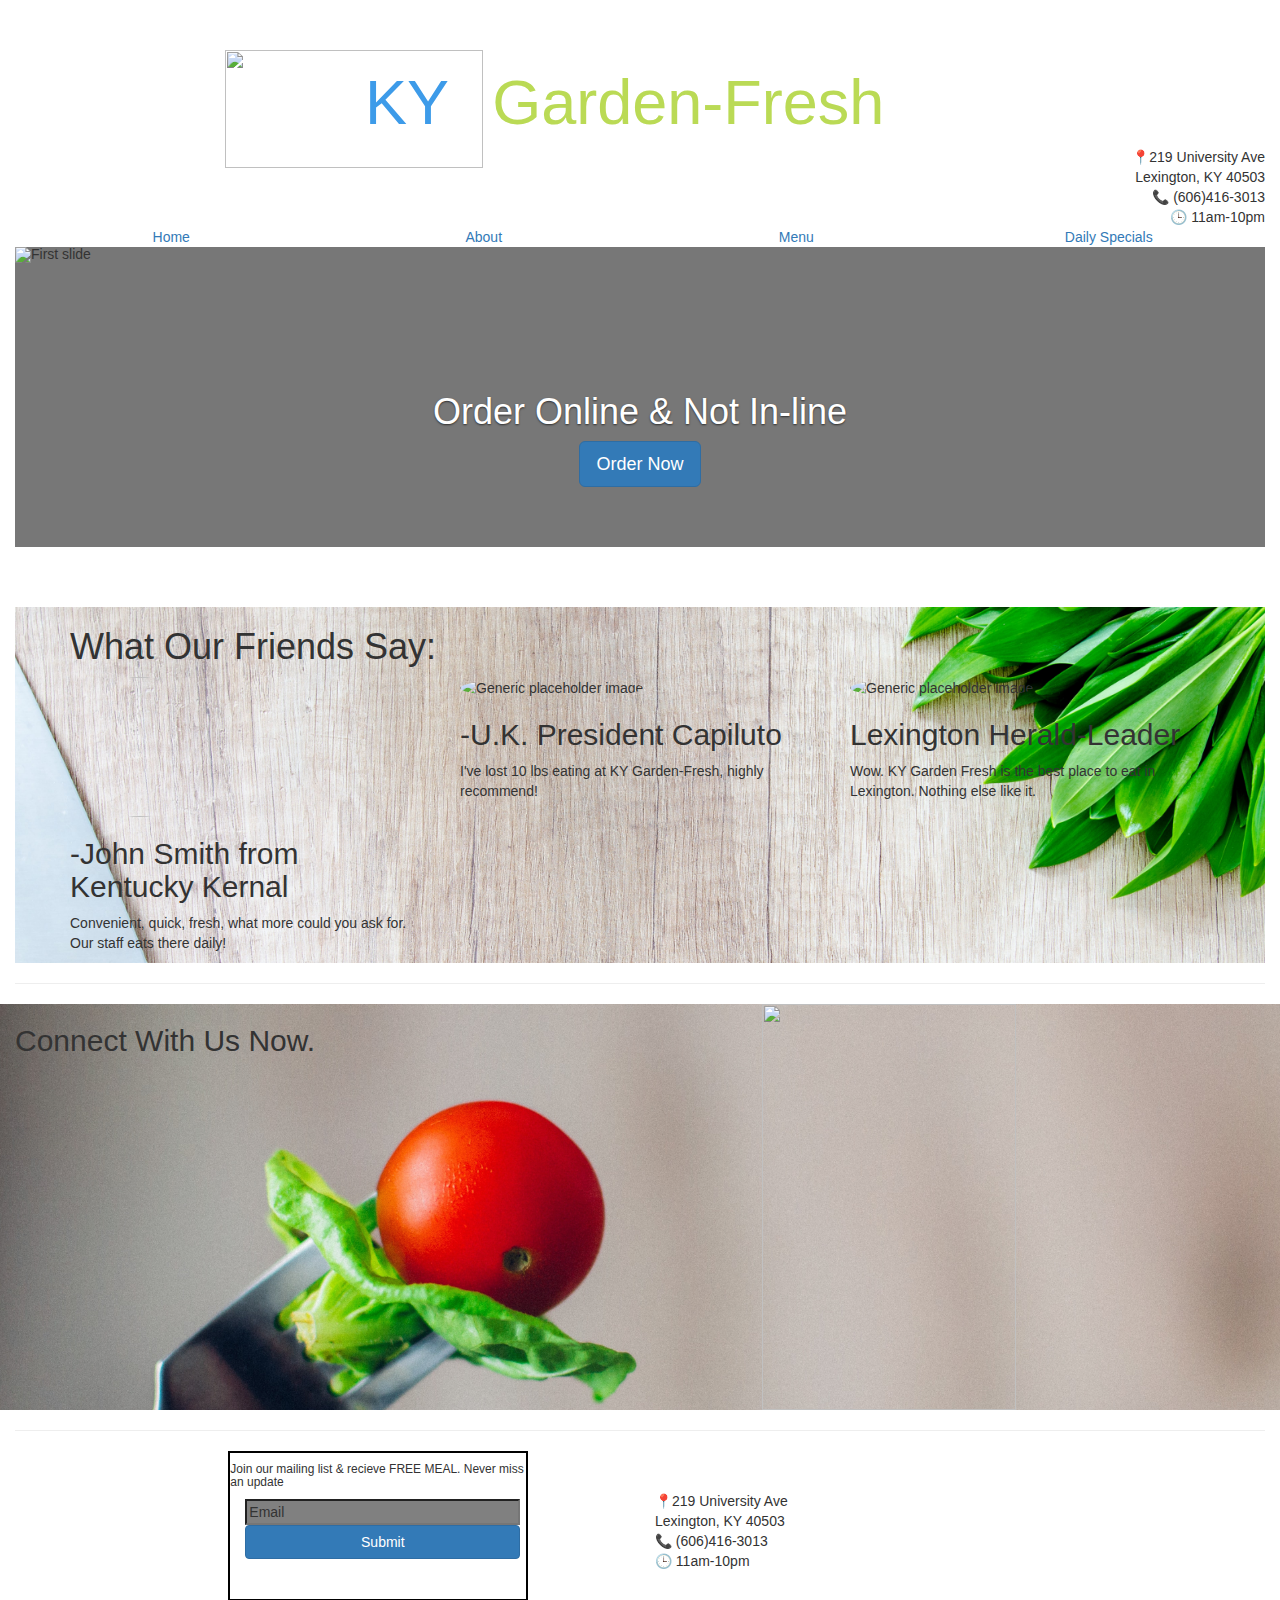
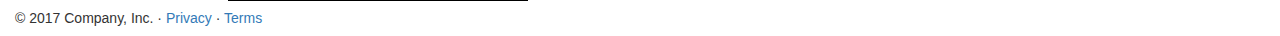
==== index.html @ 9480a44e "adding repo to git" ====
<!DOCTYPE html>
<html>
<head>
    <title>KYGF</title>
    <meta charset="utf-8">
    <meta name="viewport" content="width=device-width, initial-scale=1">
    <link rel="stylesheet" href="https://maxcdn.bootstrapcdn.com/bootstrap/3.3.7/css/bootstrap.min.css">
    <script src="https://ajax.googleapis.com/ajax/libs/jquery/3.2.1/jquery.min.js"></script>
    <script src="https://maxcdn.bootstrapcdn.com/bootstrap/3.3.7/js/bootstrap.min.js"></script>
    <link href="./css/style.css" rel="stylesheet"/>
</head>

<body>
  <img style = "position: absolute !important; margin: 50px 0px 0px 225px !important;" src="https://static.wixstatic.com/media/83bf3c_7bb50ddfa0774ff2914da884479d0b80~mv2.png/v1/fill/w_516,h_236,al_c,usm_0.66_1.00_0.01/83bf3c_7bb50ddfa0774ff2914da884479d0b80~mv2.png" width="258" height="118">
<div class="container-fluid">
  <div class="jumbotron text-center">
    <div class="row headerText">
      <div class="col-sm-3">

      </div>
      <div class="col-sm-1">
        <h1 style = "color: #3D9BE9 !important;">KY</h1>
      </div>
      <div class="col-sm-5">
        <h1 style = "color: #BADA55 !important;">Garden-Fresh</h1>
      </div>
    </div>
  </div>
<div>
<div class="important-information"
    <p1>
      📍219 University Ave<br>
      Lexington, KY 40503<br>
      📞 (606)416-3013<br>
      🕒 11am-10pm<br>
    </p1>
  </div>
</div>

<div>
  <div class="nav menu-background text-center">
    <div class="container-fluid">
      <div class="row">
        <div class="col-sm-3">
          <a href="index.html" class="nav_element">Home</a>
        </div>
        <div class="col-sm-3">
          <a href="about.html" class="nav_element">About</a>
        </div>
        <div class="col-sm-3">
          <a href="menu.html"  class="nav_element">Menu</a>
        </div>
        <div class="col-sm-3">
          <a href="daily_specials.html"  class="nav_element">Daily Specials</a>
        </div>
      </div>
    </div>
  </div>
</div>

          <!-- Carousel
          ==================================================
          -->
      <div id="myCarousel" class="carousel slide" data-ride="carousel">
        <!-- Indicators -->
        <div class="carousel-inner" role="listbox">
          <div class="item active">
            <img class="first-slide" src="https://chi-yu.co.uk/wp-content/uploads/2017/10/dan-gold-298710.jpg" alt="First slide">
            <div class="container">
              <div class="carousel-caption">
                <h1>Order Online & Not In-line</h1>
                <p><a class="btn btn-lg btn-primary" href="#" role="button">Order Now</a></p>
              </div>
            </div>
          </div>
        </div>
      </div>


          <!-- Marketing messaging and featurettes
          ================================================== -->



        <div style = "background-image: url('./img/pexels-photo-349609 (1)-min.jpeg') !important; background-size: cover !important;" class="container-fluid">
          <div class="container marketing">
            <h1>What Our Friends Say:</h1>
            <!-- Three columns of text below the carousel -->
            <div class="row">
              <div class="col-md-4">
                <img class="img-circle" src="https://pbs.twimg.com/profile_images/666065344918904832/jRoZKlGf.jpg" Generic placeholder image width="140" height="140">
                <h2>-John Smith from Kentucky Kernal</h2>
                <p>Convenient, quick, fresh, what more could you ask for. Our staff eats there daily!</p>

              </div><!-- /.col-lg-4 -->
              <div class="col-md-4">
                <img class="img-circle" src="https://pbs.twimg.com/profile_images/1930437561/Blog_photo_Eli_Capilouto_400x400.jpg" alt="Generic placeholder image" width="140" height="140">
                <h2>-U.K. President Capiluto</h2>
                <p>I've lost 10 lbs eating at KY Garden-Fresh, highly recommend!</p>
              </div><!-- /.col-lg-4 -->
              <div class="col-md-4">
                <img class="img-circle" src="http://is5.mzstatic.com/image/thumb/Purple127/v4/0e/89/89/0e8989ff-58ff-c34e-fc6b-ea21ae738f3e/source/350x350bb.jpg" alt="Generic placeholder image" width="140" height="140">
                <h2>Lexington Herald-Leader</h2>
                <p>Wow. KY Garden Fresh is the best place to eat in Lexington. Nothing else like it.</p>
              </div><!-- /.col-lg-4 -->
            </div><!-- /.row -->
          </div>
        </div>


            <!-- START THE FEATURETTES -->

            <hr class="featurette-divider">
            <div style = "background-image: url('./img/food-tomato (2)-min.jpg') !important; background-size: cover !important;" class="row featurette">
              <div class="col-md-7">
                <h2 class="featurette-heading">Connect With Us Now.<span class="text-muted"></span></h2>

              </div>
              <div class="col-md-5">
                <img class="img-square" src="https://static.wixstatic.com/media/83bf3c_45357b57ff684d25890bee08e73502a7~mv2.png/v1/fill/w_508,h_812,al_c,usm_0.66_1.00_0.01/83bf3c_45357b57ff684d25890bee08e73502a7~mv2.png" width="254" height="406">
              </div>
            </div>

            <hr class="featurette-divider">

            <div class="row featurette">
              <div class="col-sm-2">

              </div>
              <div class="col-sm-4">
                <div style = "border: 2px black solid !important; width: 300px; height: 150px; ">
                  <h6>Join our mailing list & recieve FREE MEAL. Never miss an update</h6>
                  <div  class="container">
                      <input style = "background: grey !important;  width: 275px !important" placeholder="Email" value="Email"/>
                  </div>
                  <div class="container">
                    <button style = "width: 275px !important" class="btn btn-primary" type="button" name="button">Submit</button>
                  </div>
                </div>
              </div>
              <div style="margin: 40px 0px 0px 0px !important" class="col-sm-5">
                <p1>
                  📍219 University Ave<br>
                  Lexington, KY 40503<br>
                  📞 (606)416-3013<br>
                  🕒 11am-10pm<br>
                </p1>
              </div>
            </div>
            <!-- FOOTER -->
            <footer>

              <h5>&copy; 2017 Company, Inc. &middot; <a href="#">Privacy</a> &middot; <a href="#">Terms</a></h5>
            </footer>

          </div><!-- /.container -->


  </body>
</html>
---- css/style.css ----
.important-information{
  text-align: right;
}

.img-responsive,
.thumbnail > img,
.thumbnail a > img,
.carousel-inner > .item > img,
.carousel-inner > .item > a > img {
  display: block;
  max-width: 105%;
  height: auto;
}

.kentucky-logo {

    position: absolute;
    top: 45px;
    right: 0;
    width: 1900px;
    height: 100px;
  .h1{
    color:blue;
  }

.headerText{
  font-size: 20pt !important;
}

.backgroundPeople{
  background-image: url('https://static.pexels.com/photos/349609/pexels-photo-349609.jpeg')!important;
  background-size: cover !important;
}

h1{
  font-family: helvetica
  font-size: 55px;
}

h2{  font-family: helvetica
  font-size: 30px;
  text-align: center;
  }

.nav{
  text-align: center;
  padding-left: 40px !important;
  padding-right:40px !important;
}

.text-center {
    text-align: right;
}

}
main{
  width: 100%;
  overflow: hidden;
  font-family: 'Helvetica'
}

.jumbotron{background-color:white;

}

.jumbotron{
  padding-bottom:0px;
  margin-bottom:0px;
}


.carousel {
  height: 300px;
  margin-bottom: 60px;
}
/* Since positioning the image, we need to help out the caption */
.carousel-caption {
  z-index: 10;
}

/* Declare heights because of positioning of img element */
.carousel .item {
  height: 300px;
  background-color: #777;
}
.carousel-inner > .item > img {
  position: absolute;
  top: 0;
  left: 0;
  min-width: 100%;
  height: 300px;
}
.featurette-divider{
  color:pink;
}

background-image{
  url("gradient_bg.png");
}
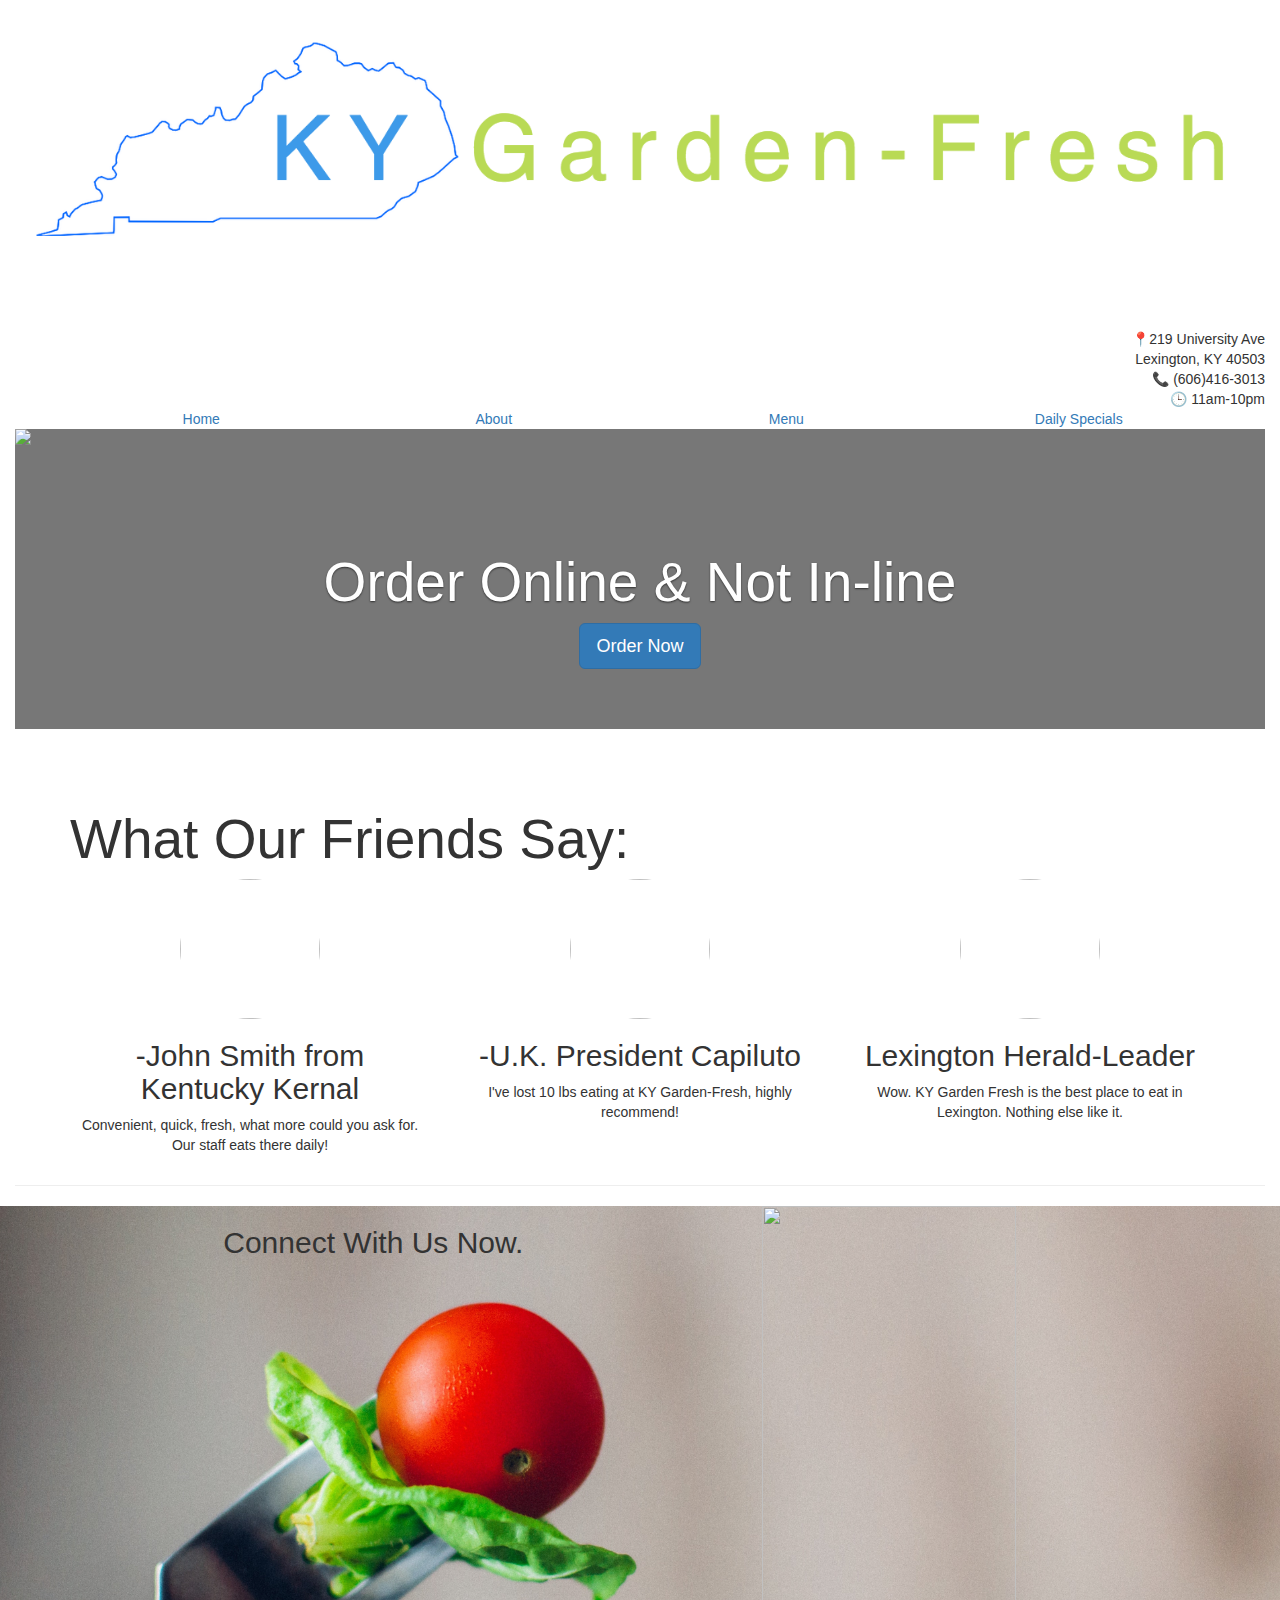
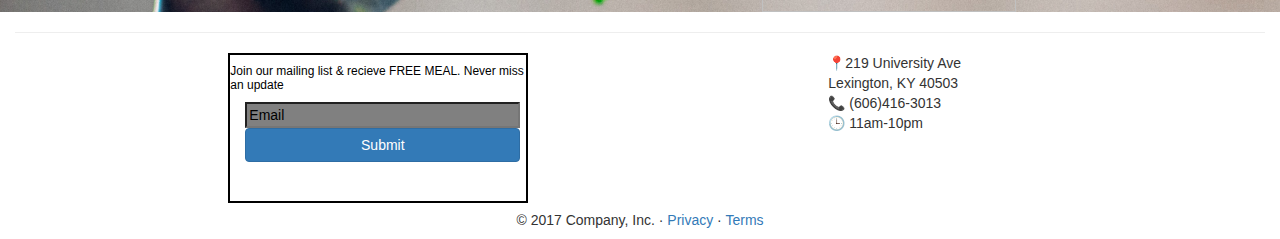
==== commit 33dd3c9a: "added styling" ====
--- a/index.html
+++ b/index.html
@@ -1,29 +1,22 @@
 <!DOCTYPE html>
 <html>
-<head>
-    <title>KYGF</title>
-    <meta charset="utf-8">
-    <meta name="viewport" content="width=device-width, initial-scale=1">
-    <link rel="stylesheet" href="https://maxcdn.bootstrapcdn.com/bootstrap/3.3.7/css/bootstrap.min.css">
-    <script src="https://ajax.googleapis.com/ajax/libs/jquery/3.2.1/jquery.min.js"></script>
-    <script src="https://maxcdn.bootstrapcdn.com/bootstrap/3.3.7/js/bootstrap.min.js"></script>
-    <link href="./css/style.css" rel="stylesheet"/>
-</head>
+  <head>
+      <title>KYGF</title>
+      <meta charset="utf-8">
+      <meta name="viewport" content="width=device-width, initial-scale=1">
+      <link rel="stylesheet" href="https://maxcdn.bootstrapcdn.com/bootstrap/3.3.7/css/bootstrap.min.css">
+      <script src="https://ajax.googleapis.com/ajax/libs/jquery/3.2.1/jquery.min.js"></script>
+      <script src="https://maxcdn.bootstrapcdn.com/bootstrap/3.3.7/js/bootstrap.min.js"></script>
+      <link href="./css/style.css" rel="stylesheet"/>
+  </head>
 
 <body>
-  <img style = "position: absolute !important; margin: 50px 0px 0px 225px !important;" src="https://static.wixstatic.com/media/83bf3c_7bb50ddfa0774ff2914da884479d0b80~mv2.png/v1/fill/w_516,h_236,al_c,usm_0.66_1.00_0.01/83bf3c_7bb50ddfa0774ff2914da884479d0b80~mv2.png" width="258" height="118">
+<img class="kentucky-logo" src="img/ky-logo.png">
 <div class="container-fluid">
   <div class="jumbotron text-center">
     <div class="row headerText">
       <div class="col-sm-3">
-
-      </div>
-      <div class="col-sm-1">
-        <h1 style = "color: #3D9BE9 !important;">KY</h1>
-      </div>
-      <div class="col-sm-5">
-        <h1 style = "color: #BADA55 !important;">Garden-Fresh</h1>
-      </div>
+        </div>
     </div>
   </div>
 <div>
@@ -58,14 +51,12 @@
   </div>
 </div>
 
-          <!-- Carousel
-          ==================================================
-          -->
+
       <div id="myCarousel" class="carousel slide" data-ride="carousel">
         <!-- Indicators -->
         <div class="carousel-inner" role="listbox">
           <div class="item active">
-            <img class="first-slide" src="https://chi-yu.co.uk/wp-content/uploads/2017/10/dan-gold-298710.jpg" alt="First slide">
+            <img class="first-slide" src="https://chi-yu.co.uk/wp-content/uploads/2017/10/dan-gold-298710.jpg">
             <div class="container">
               <div class="carousel-caption">
                 <h1>Order Online & Not In-line</h1>
@@ -80,26 +71,24 @@
           <!-- Marketing messaging and featurettes
           ================================================== -->
 
-
-
-        <div style = "background-image: url('./img/pexels-photo-349609 (1)-min.jpeg') !important; background-size: cover !important;" class="container-fluid">
-          <div class="container marketing">
+        <div class="container-fluid whatourfriendsaybackground">
+          <div class="container">
             <h1>What Our Friends Say:</h1>
             <!-- Three columns of text below the carousel -->
             <div class="row">
-              <div class="col-md-4">
-                <img class="img-circle" src="https://pbs.twimg.com/profile_images/666065344918904832/jRoZKlGf.jpg" Generic placeholder image width="140" height="140">
+              <div class="col-md-4 text-center">
+                <img class="pic-circle" src="https://pbs.twimg.com/profile_images/666065344918904832/jRoZKlGf.jpg" />
                 <h2>-John Smith from Kentucky Kernal</h2>
                 <p>Convenient, quick, fresh, what more could you ask for. Our staff eats there daily!</p>
 
               </div><!-- /.col-lg-4 -->
-              <div class="col-md-4">
-                <img class="img-circle" src="https://pbs.twimg.com/profile_images/1930437561/Blog_photo_Eli_Capilouto_400x400.jpg" alt="Generic placeholder image" width="140" height="140">
+              <div class="col-md-4 text-center">
+                <img class="pic-circle" src="https://pbs.twimg.com/profile_images/1930437561/Blog_photo_Eli_Capilouto_400x400.jpg" />
                 <h2>-U.K. President Capiluto</h2>
                 <p>I've lost 10 lbs eating at KY Garden-Fresh, highly recommend!</p>
               </div><!-- /.col-lg-4 -->
-              <div class="col-md-4">
-                <img class="img-circle" src="http://is5.mzstatic.com/image/thumb/Purple127/v4/0e/89/89/0e8989ff-58ff-c34e-fc6b-ea21ae738f3e/source/350x350bb.jpg" alt="Generic placeholder image" width="140" height="140">
+              <div class="col-md-4 text-center">
+                <img class="pic-circle" src="http://is5.mzstatic.com/image/thumb/Purple127/v4/0e/89/89/0e8989ff-58ff-c34e-fc6b-ea21ae738f3e/source/350x350bb.jpg" />
                 <h2>Lexington Herald-Leader</h2>
                 <p>Wow. KY Garden Fresh is the best place to eat in Lexington. Nothing else like it.</p>
               </div><!-- /.col-lg-4 -->
@@ -108,48 +97,48 @@
         </div>
 
 
-            <!-- START THE FEATURETTES -->
+        <hr class="featurette-divider">
+        <div style = "background-image: url('./img/food-tomato (2)-min.jpg') !important; background-size: cover !important;" class="row featurette">
+          <div class="col-md-7">
+            <h2 class="featurette-heading">Connect With Us Now.<span class="text-muted"></span></h2>
 
-            <hr class="featurette-divider">
-            <div style = "background-image: url('./img/food-tomato (2)-min.jpg') !important; background-size: cover !important;" class="row featurette">
-              <div class="col-md-7">
-                <h2 class="featurette-heading">Connect With Us Now.<span class="text-muted"></span></h2>
+          </div>
+          <div class="col-md-5">
+            <img class="img-square" src="https://static.wixstatic.com/media/83bf3c_45357b57ff684d25890bee08e73502a7~mv2.png/v1/fill/w_508,h_812,al_c,usm_0.66_1.00_0.01/83bf3c_45357b57ff684d25890bee08e73502a7~mv2.png" width="254" height="406">
+          </div>
+        </div>
+        <hr class="featurette-divider">
 
-              </div>
-              <div class="col-md-5">
-                <img class="img-square" src="https://static.wixstatic.com/media/83bf3c_45357b57ff684d25890bee08e73502a7~mv2.png/v1/fill/w_508,h_812,al_c,usm_0.66_1.00_0.01/83bf3c_45357b57ff684d25890bee08e73502a7~mv2.png" width="254" height="406">
+        <div class="row featurette">
+            <div class="col-sm-2">
+
+            </div>
+            <div class="col-sm-4">
+              <div class="mailingBox">
+                <h6>Join our mailing list & recieve FREE MEAL. Never miss an update</h6>
+                <div  class="container">
+                    <input style = "background: grey !important;  width: 275px !important" placeholder="Email" value="Email"/>
+                </div>
+                <div class="container">
+                  <button style = "width: 275px !important" class="btn btn-primary" type="button" name="button">Submit</button>
+                </div>
               </div>
             </div>
+            <div class="col-sm-4">
 
-            <hr class="featurette-divider">
+            </div>
+            <div class="col-sm-2">
+              <p1>
+                📍219 University Ave<br>
+                Lexington, KY 40503<br>
+                📞 (606)416-3013<br>
+                🕒 11am-10pm<br>
+              </p1>
+            </div>
+          </div>
+        </div>
 
-            <div class="row featurette">
-              <div class="col-sm-2">
-
-              </div>
-              <div class="col-sm-4">
-                <div style = "border: 2px black solid !important; width: 300px; height: 150px; ">
-                  <h6>Join our mailing list & recieve FREE MEAL. Never miss an update</h6>
-                  <div  class="container">
-                      <input style = "background: grey !important;  width: 275px !important" placeholder="Email" value="Email"/>
-                  </div>
-                  <div class="container">
-                    <button style = "width: 275px !important" class="btn btn-primary" type="button" name="button">Submit</button>
-                  </div>
-                </div>
-              </div>
-              <div style="margin: 40px 0px 0px 0px !important" class="col-sm-5">
-                <p1>
-                  📍219 University Ave<br>
-                  Lexington, KY 40503<br>
-                  📞 (606)416-3013<br>
-                  🕒 11am-10pm<br>
-                </p1>
-              </div>
-            </div>
-            <!-- FOOTER -->
-            <footer>
-
+            <footer class="text-center">
               <h5>&copy; 2017 Company, Inc. &middot; <a href="#">Privacy</a> &middot; <a href="#">Terms</a></h5>
             </footer>
 
--- a/css/style.css
+++ b/css/style.css
@@ -1,7 +1,51 @@
+.kentucky-logo{
+  width:100%;
+  overflow-x: hidden;
 
+}
 
 .important-information{
   text-align: right;
+}
+
+.col-sm-1{
+  color: #3D9BE9;
+}
+
+.col-sm-5{
+  color: #BADA55;
+}
+
+.col-sm-4{
+  border: 2px;
+  color: black;
+   width: 300px;
+   height: 150px;
+
+}
+
+.whatourfriendsaybackground{
+  background-image: url("https://i.imgur.com/B5ybvJS.jpg");
+  background-size: cover !important;
+}
+
+
+
+
+.container{
+  background-color: : grey;
+
+}
+
+.btn-btn-primary{
+  width: 275px;
+
+}
+
+.pic-circle{
+  width:140px;
+  height:140px;
+  border-radius: 50%;
 }
 
 .img-responsive,
@@ -10,20 +54,9 @@
 .carousel-inner > .item > img,
 .carousel-inner > .item > a > img {
   display: block;
-  max-width: 105%;
+  max-width: 100%;
   height: auto;
 }
-
-.kentucky-logo {
-
-    position: absolute;
-    top: 45px;
-    right: 0;
-    width: 1900px;
-    height: 100px;
-  .h1{
-    color:blue;
-  }
 
 .headerText{
   font-size: 20pt !important;
@@ -35,11 +68,11 @@
 }
 
 h1{
-  font-family: helvetica
+  font-family: helvetica;
   font-size: 55px;
 }
 
-h2{  font-family: helvetica
+h2{  font-family: helvetica;
   font-size: 30px;
   text-align: center;
   }
@@ -50,15 +83,11 @@
   padding-right:40px !important;
 }
 
-.text-center {
-    text-align: right;
-}
 
 }
-main{
-  width: 100%;
-  overflow: hidden;
-  font-family: 'Helvetica'
+html{
+  overflow-x: hidden !important;
+  font-family: 'Helvetica';
 }
 
 .jumbotron{background-color:white;
@@ -95,6 +124,11 @@
 .featurette-divider{
   color:pink;
 }
+.mailingBox{
+  border: 2px black solid !important;
+  width: 300px;
+  height: 150px;
+}
 
 background-image{
   url("gradient_bg.png");
